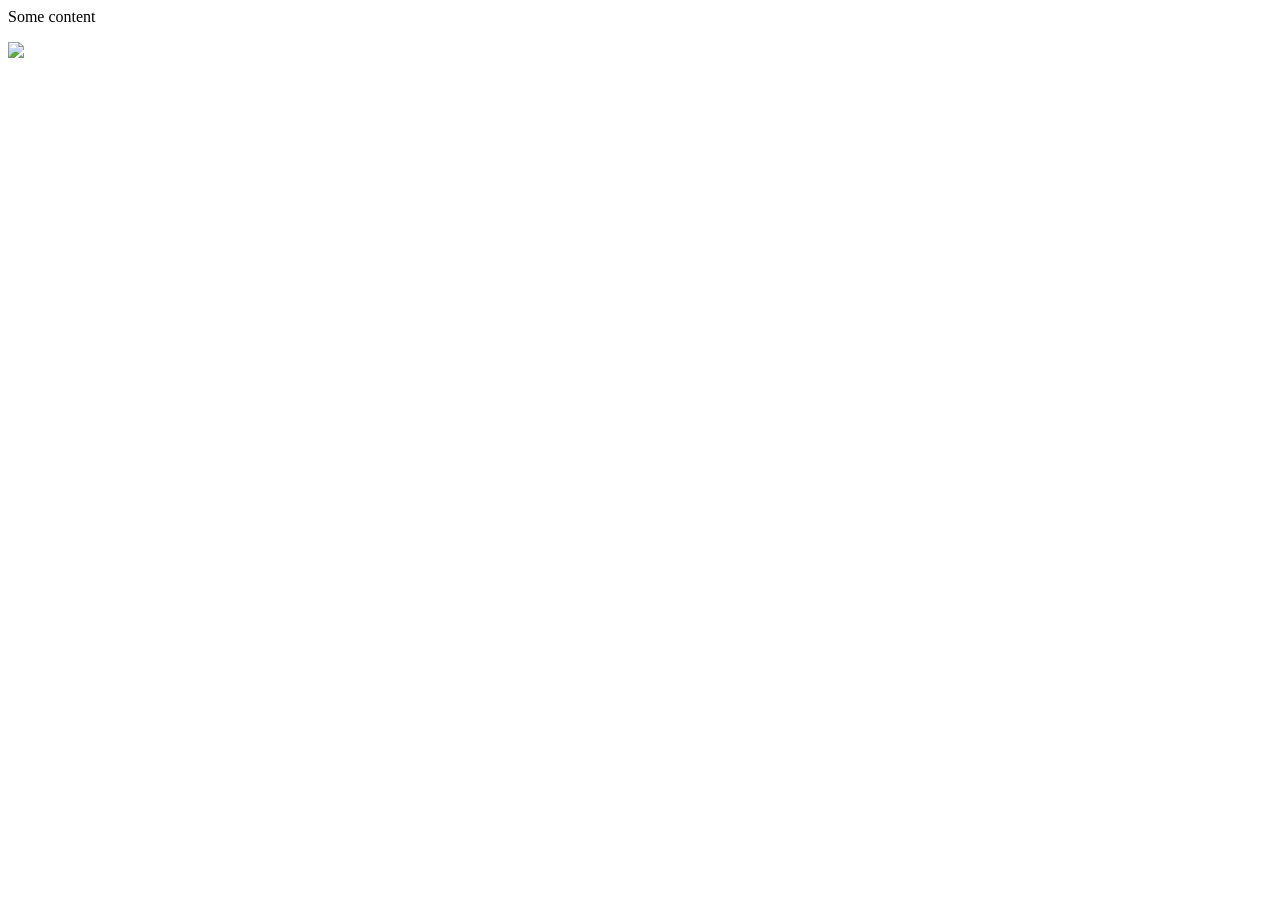
==== index.html @ 09536a6e "Update index.html" ====
<html>
  <head>
    <link rel="stylesheet" href="https://isaacmadgwick.github.io/style.css">
  </head>
  </body>
    <p>Some content</p>
    <img src=”example.png”>
    <script src="script.js"></script>
  </body>
</html>
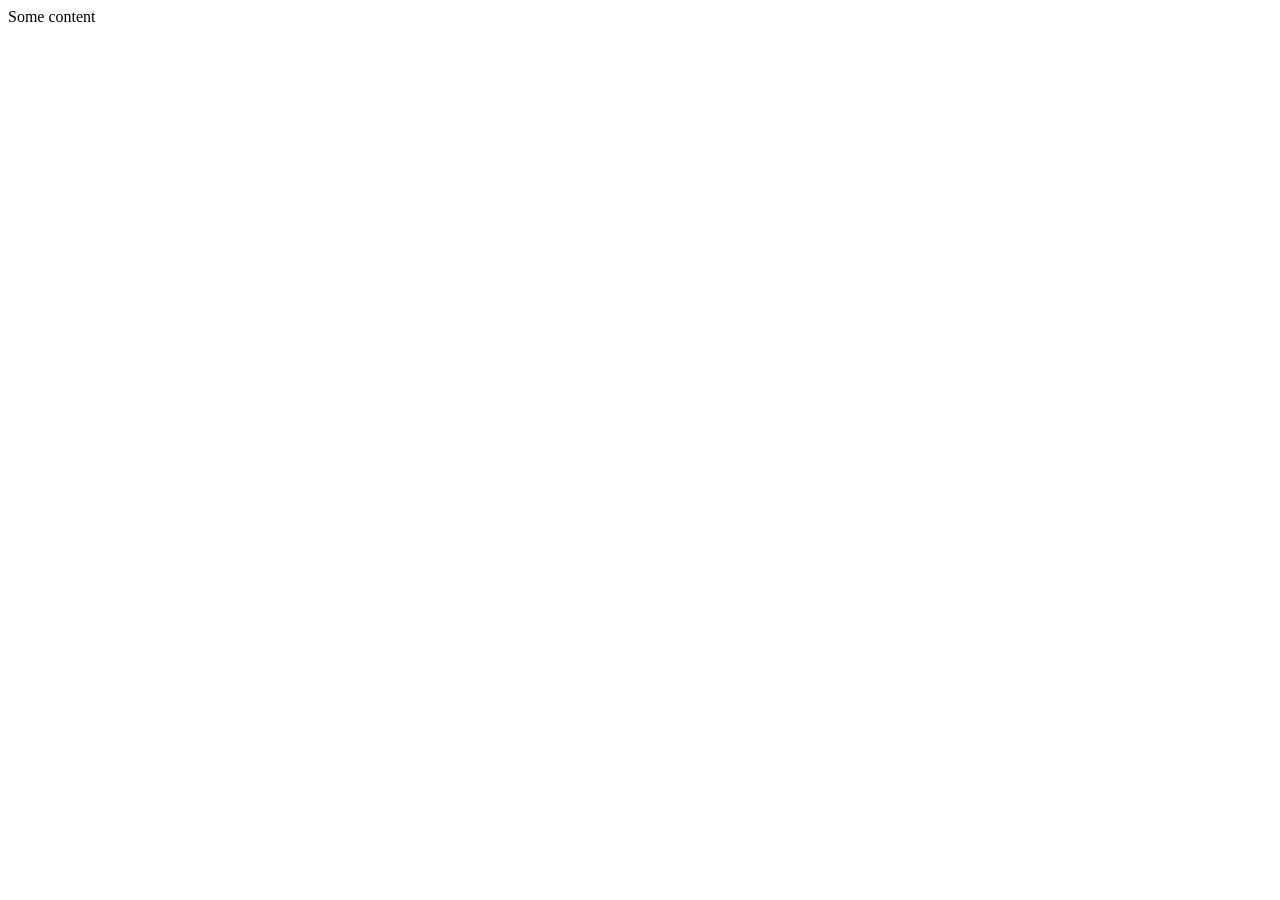
==== commit 17cc97ae: "Update index.html" ====
--- a/index.html
+++ b/index.html
@@ -1,10 +1,10 @@
 <html>
   <head>
-    <link rel="stylesheet" href="https://isaacmadgwick.github.io/style.css">
+    <link rel="stylesheet" href="https://isaac-madgwick.github.io/testing/style.css">
   </head>
   </body>
     <p>Some content</p>
-    <img src=”example.png”>
-    <script src="script.js"></script>
+    <img href="https://isaac-madgwick.github.io/testing/example.png">
+    <script src="https://isaac-madgwick.github.io/testing/script.js"></script>
   </body>
 </html>
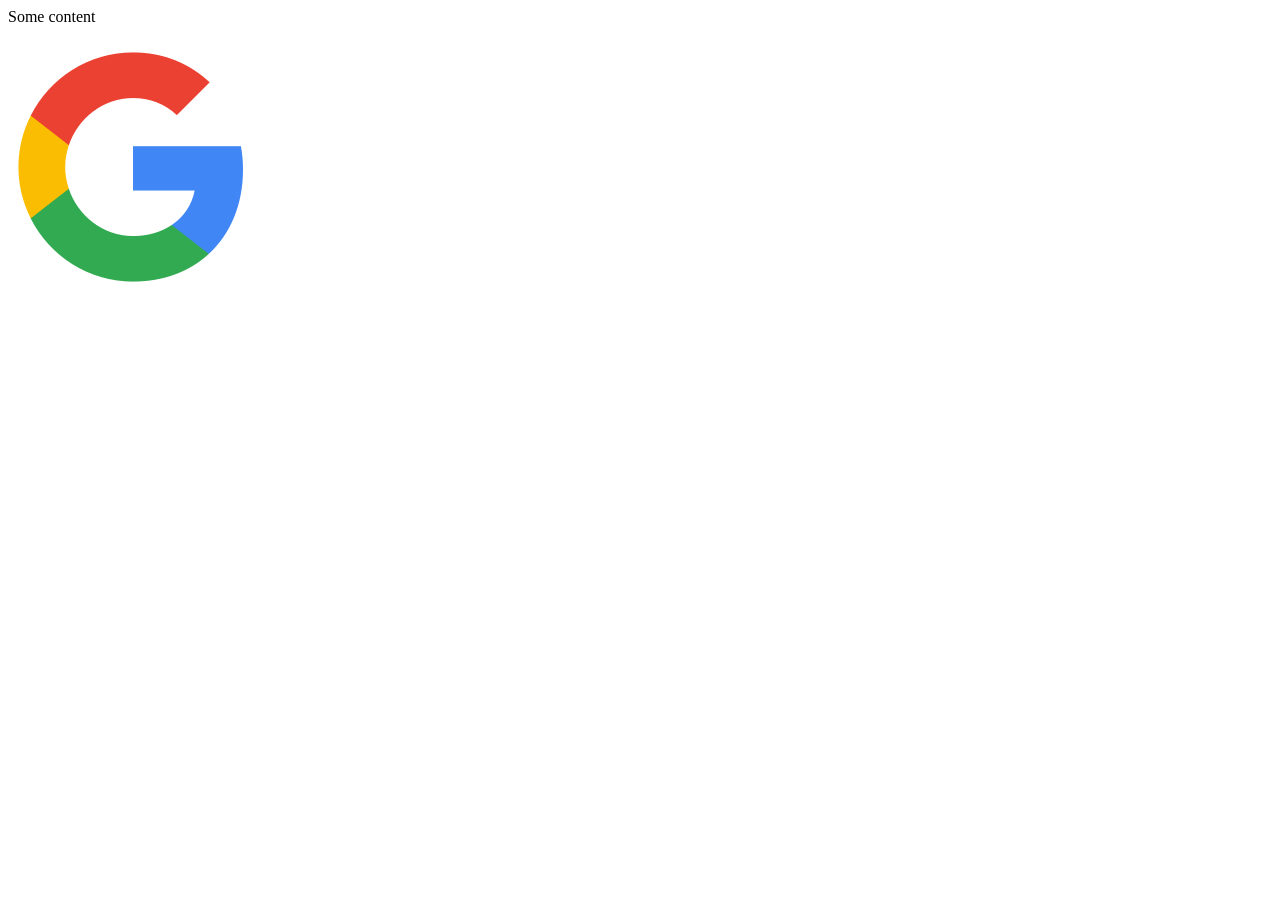
==== commit 8df5d345: "Update index.html" ====
--- a/index.html
+++ b/index.html
@@ -4,7 +4,7 @@
   </head>
   </body>
     <p>Some content</p>
-    <img href="https://isaac-madgwick.github.io/testing/example.png">
+    <img src='https://isaac-madgwick.github.io/testing/example.png'>
     <script src="https://isaac-madgwick.github.io/testing/script.js"></script>
   </body>
 </html>
